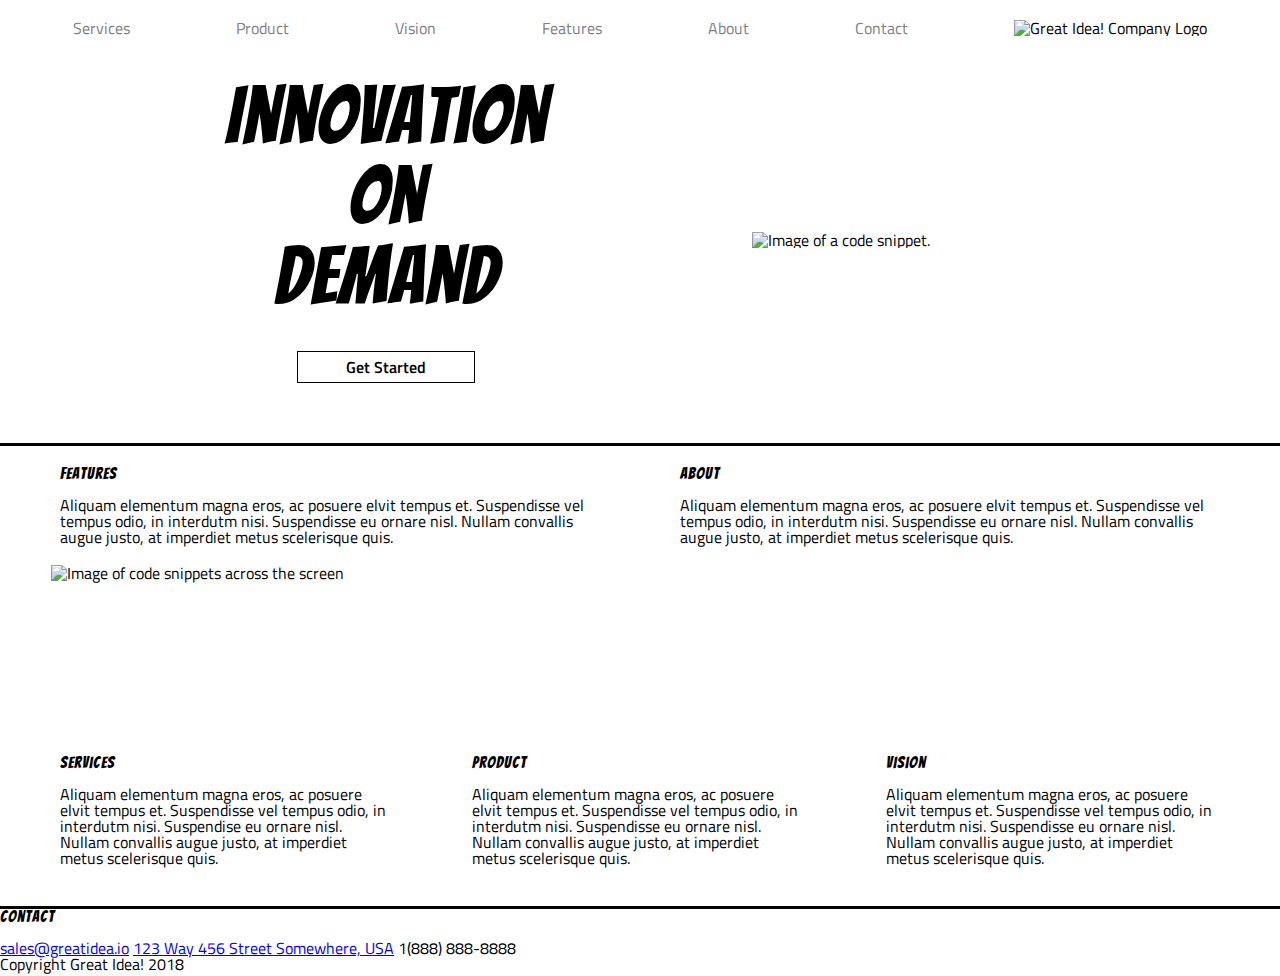
==== great-idea/index.html @ 7244a493 "First Draft" ====
<!doctype html>

<html lang="en">
<head>
  <meta charset="utf-8">

  <title>Great Idea!</title>

  <link href="https://fonts.googleapis.com/css?family=Bangers|Titillium+Web" rel="stylesheet">
  <link rel="stylesheet" href="css/index.css">

  <!--[if lt IE 9]>
    <script src="https://cdnjs.cloudflare.com/ajax/libs/html5shiv/3.7.3/html5shiv.js"></script>
  <![endif]-->
</head>

  <body>

    <header>
       
      
        
      <nav class="top-header">
<ul>

<li><a href="#"> Services  </a></li>
<li><a href="#"> Product  </a></li>
<li><a href="#"> Vision  </a></li>
<li><a href="#"> Features  </a></li>
<li><a href="#"> About  </a></li>
<li><a href="#"> Contact  </a></li>
<li><img class="logo" src="img/logo.png"
alt="Great Idea! Company Logo"></li>


</ul>
       
      
      </nav>

    
    </div>
      

    

   

<div class= "container-zero">

<div class= "column">  
  
  <h1 class="title"> 

    <span>Innovation</span>
    <span>On</span>
    <span>Demand</span>
    
  </h1>

  <a class="button" href="#"> Get Started</a>

</div>
  

<div class= "top-content">


    <img class="round-image" src="img/header-img.png" alt="Image of a code snippet.">

</div>

  <div class= "test"> </div>

</div>

</header>

<div class="line">  </div>

<section>

<div class="container-one">

  <div class= "column">

  <h3>Features</h3>

      <p>Aliquam elementum magna eros, ac posuere elvit tempus et. Suspendisse vel tempus odio, in interdutm nisi. Suspendisse eu ornare nisl. Nullam convallis augue justo, at imperdiet metus scelerisque quis. </p>
  
  </div>

  <div class= "column">

  <h3>About</h3>
    
      <p>Aliquam elementum magna eros, ac posuere elvit tempus et. Suspendisse vel tempus odio, in interdutm nisi. Suspendisse eu ornare nisl. Nullam convallis augue justo, at imperdiet metus scelerisque quis.  </p>
 
  </div>

</div>

<div class="central-image">

  <img class="middle-img" width="92%" height="160px" src="img/mid-page-accent.jpg" alt="Image of code snippets across the screen">

</div>

<div class="container-two">

<div class= "column-3">

  <h3>Services</h3>

  <p class= "text-left">Aliquam elementum magna eros, ac posuere elvit tempus et. Suspendisse vel tempus odio, in interdutm nisi. Suspendise eu ornare nisl. Nullam convallis augue justo, at imperdiet metus scelerisque quis.</p>

</div>

<div class= "column-3">

  <h3>Product</h3>

  <p class= "text-left">Aliquam elementum magna eros, ac posuere elvit tempus et. Suspendisse vel tempus odio, in interdutm nisi. Suspendisse eu ornare nisl. Nullam convallis augue justo, at imperdiet metus scelerisque quis.</p>

</div>

<div class= "column-3">

  <h3>Vision</h3>

  <p class= "text-left">Aliquam elementum magna eros, ac posuere elvit tempus et. Suspendisse vel tempus odio, in interdutm nisi. Suspendisse eu ornare nisl. Nullam convallis augue justo, at imperdiet metus scelerisque quis.</p>


</div>




</div>

</section>

<div class="line-2">  </div>

<footer>

<div class="footer-content">

  <div class="footer-info">

        <h3>Contact</h3>
          <a href="mailto: sales@greatidea.io">sales@greatidea.io</a>
          <a href='https://maps.google.com/?q=addressgoeshere'>
          <a href='https://maps.apple.com/maps?q=addressgoeshere'>
            123 Way 456 Street
            Somewhere, USA</a>
          <a href="tel:"></a> 1(888) 888-8888</a>
         
    </div>      

</div>

<div class="copyright">

<p>Copyright Great Idea! 2018</p>

</div>  

</footer>
      
    
  </body>
</html>
---- great-idea/css/index.css ----
/* http://meyerweb.com/eric/tools/css/reset/ 
   v2.0 | 20110126
   License: none (public domain)
*/

html,
body,
div,
span,
applet,
object,
iframe,
h1,
h2,
h3,
h4,
h5,
h6,
p,
blockquote,
pre,
a,
abbr,
acronym,
address,
big,
cite,
code,
del,
dfn,
em,
img,
ins,
kbd,
q,
s,
samp,
small,
strike,
strong,
sub,
sup,
tt,
var,
b,
u,
i,
center,
dl,
dt,
dd,
ol,
ul,
li,
fieldset,
form,
label,
legend,
table,
caption,
tbody,
tfoot,
thead,
tr,
th,
td,
article,
aside,
canvas,
details,
embed,
figure,
figcaption,
footer,
header,
hgroup,
menu,
nav,
output,
ruby,
section,
summary,
time,
mark,
audio,
video {
  margin: 0;
  padding: 0;
  border: 0;
  font-size: 100%;
  font: inherit;
  vertical-align: baseline;
}
/* HTML5 display-role reset for older browsers */
article,
aside,
details,
figcaption,
figure,
footer,
header,
hgroup,
menu,
nav,
section {
  display: block;
}
body {
  line-height: 1;
}
ol,
ul {
  list-style: none;
}
blockquote,
q {
  quotes: none;
}
blockquote:before,
blockquote:after,
q:before,
q:after {
  content: "";
  content: none;
}
table {
  border-collapse: collapse;
  border-spacing: 0;
}

/* Set every element's box-sizing to border-box */
* {
  box-sizing: border-box;
}

html,
body {
  height: 100%;
  font-family: "Titillium Web", sans-serif;
}

h1,
h2,
h3,
h4,
h5 {
  font-family: "Bangers", cursive;
  letter-spacing: 1px;
  margin-bottom: 15px;
}

/* Copy and paste your work from yesterday here and start to refactor into flexbox */



.top-header ul {
  display: flex;
  flex-direction: row;
  justify-content: space-around;
  padding: 20px;
  align-items: center;
  
}

.top-header ul li a{
	text-decoration: none;
	color: grey;
}

.container-zero, .container-one, .container-two {
  
display: flex;
flex-direction: row;
justify-content: space-evenly;
align-items: center;
padding: 0 20px;
}

.column, .column-3 {
	display: flex;
	flex-direction: column;
	justify-content: center;
	padding: 20px;
	margin: 0 20px;
}

.column p{
	text-align: left;
}

.title {
display: flex;
font-size: 80px;
flex-direction: column;
justify-content: center;
align-content: center;
text-align: center;
}



.button {
	border: 1px solid black;
	padding: 7px 13px;
	text-align: center;
	width: 55%;
	margin: 20px auto;
	font-weight: 600;
	text-decoration: none;
	color: black;
}

.central-image{
	display: flex;
	justify-content: center;
	padding-bottom: 10px;
	
}

.line, .line-2 {
	border-bottom: 3px solid black;
	padding: 10px;
	padding-bottom: 10px;
	
	}
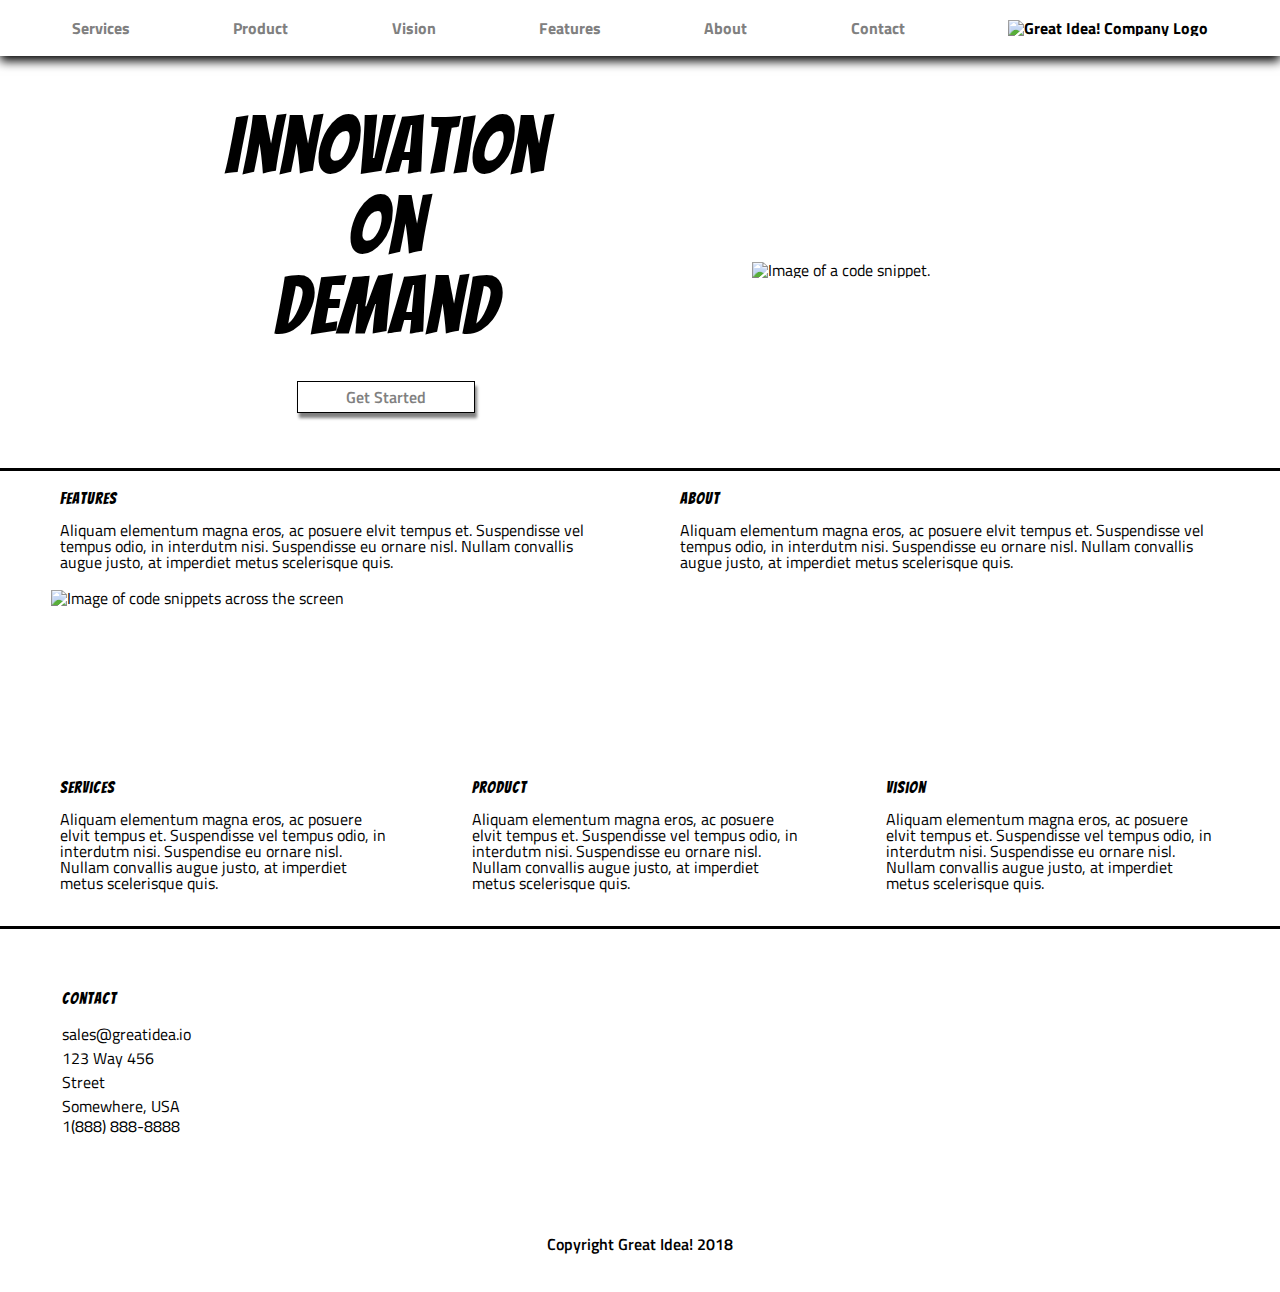
==== commit 1e09cfeb: "Draft 1 12/13/2019" ====
--- a/great-idea/index.html
+++ b/great-idea/index.html
@@ -39,7 +39,7 @@
       </nav>
 
     
-    </div>
+    
       
 
     
--- a/great-idea/css/index.css
+++ b/great-idea/css/index.css
@@ -158,22 +158,74 @@
   flex-direction: row;
   justify-content: space-around;
   padding: 20px;
+  margin-bottom: 30px;
   align-items: center;
+  font-weight: bold;
+  box-shadow: 0 5px 10px 0
   
 }
 
 .top-header ul li a{
 	text-decoration: none;
 	color: grey;
+	transition: .5s;
+	}
+
+.top-header ul li a:hover{
+
+color: black;
+
+}
+
+.imagen-servicio {
+	display: flex;
+	justify-content: center;
+}
+
+.services-header-img {
+	width: 89%;
+	height: 200px;
+	padding-top: 20px;
+	
+	
+}
+
+.section-info{
+	display: flex;
+	flex-direction: column;
+	align-items: flex-start;
+	justify-content: center;
+	justify-content: space-between;
+}
+
+.section-title{
+	display: flex;
+	justify-content: space-between;
+	flex-direction: column;
+	align-items: flex-start;
+	font-size: 40px;
+	font-weight: 900;
+	height: 20px;
+	padding: 20px;
+	margin-left: 10px;
+
+}
+
+.p-section{
+	width: 89%;
+	height: 20px;
+	padding: 20px;
+	margin-bottom: 50px;
+	
+
 }
 
 .container-zero, .container-one, .container-two {
-  
-display: flex;
-flex-direction: row;
-justify-content: space-evenly;
-align-items: center;
-padding: 0 20px;
+	display: flex;
+	flex-direction: row;
+	justify-content: space-evenly;
+	align-items: center;
+	padding: 0 20px;
 }
 
 .column, .column-3 {
@@ -207,19 +259,56 @@
 	margin: 20px auto;
 	font-weight: 600;
 	text-decoration: none;
-	color: black;
+	color: grey;
+	box-shadow: 2px 5px 3px 0
+}
+
+.button:hover{
+	color:black;
+	transition: .5s;
 }
 
 .central-image{
 	display: flex;
 	justify-content: center;
 	padding-bottom: 10px;
+	
 	
 }
 
 .line, .line-2 {
 	border-bottom: 3px solid black;
 	padding: 10px;
-	padding-bottom: 10px;
+	padding-bottom: 5px;
+	
 	
 	}
+
+	.footer-info{
+		display: flex;
+		flex-direction: column;
+		justify-content: space-evenly;
+        align-items: flex-start;
+		margin: 62px;
+		
+		}
+	
+	
+	.footer-content .footer-info{
+		width: 10%;
+	}
+	
+	
+	.footer-info a{
+		line-height: 24px;
+		color: black;
+		text-decoration: none;
+	}
+
+	.copyright {
+		width: 80%;
+		margin: 0 auto;
+		font-weight: 600;
+		text-align: center;
+		padding: 40px;
+	}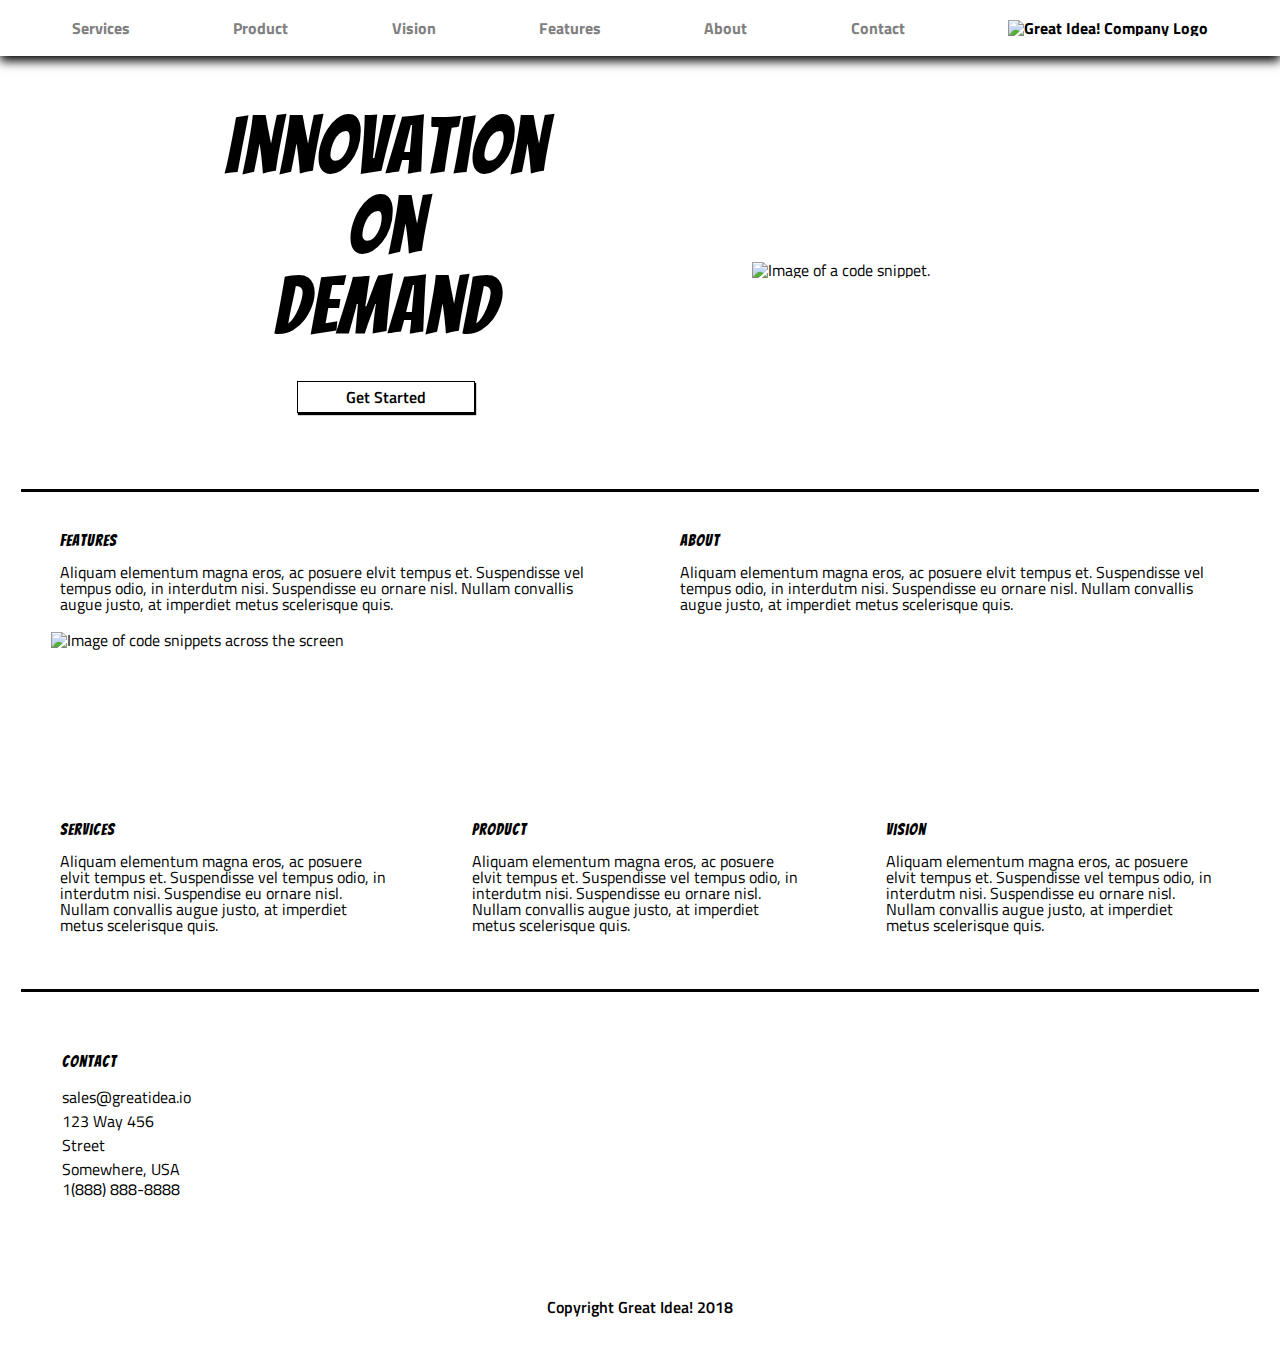
==== commit 40bc2a49: "Final 12-14-19" ====
--- a/great-idea/index.html
+++ b/great-idea/index.html
@@ -40,12 +40,6 @@
 
     
     
-      
-
-    
-
-   
-
 <div class= "container-zero">
 
 <div class= "column">  
--- a/great-idea/css/index.css
+++ b/great-idea/css/index.css
@@ -196,6 +196,7 @@
 	align-items: flex-start;
 	justify-content: center;
 	justify-content: space-between;
+	padding-left: 50px
 }
 
 .section-title{
@@ -207,15 +208,17 @@
 	font-weight: 900;
 	height: 20px;
 	padding: 20px;
-	margin-left: 10px;
+	
 
 }
 
 .p-section{
-	width: 89%;
-	height: 20px;
+	width: 80%;
+	height: 27px;
 	padding: 20px;
-	margin-bottom: 50px;
+	margin-bottom: 80px;
+	padding-left: 200px;
+	font-size: larger;
 	
 
 }
@@ -259,8 +262,9 @@
 	margin: 20px auto;
 	font-weight: 600;
 	text-decoration: none;
-	color: grey;
-	box-shadow: 2px 5px 3px 0
+	box-shadow: 1px 2px 1px ;
+	color: black;
+	
 }
 
 .button:hover{
@@ -280,9 +284,51 @@
 	border-bottom: 3px solid black;
 	padding: 10px;
 	padding-bottom: 5px;
-	
-	
-	}
+	margin: 21px
+	
+	
+	}
+
+.section-services{
+  box-sizing: content-box;
+  display: flex;
+  flex-direction: row;
+  flex-wrap: wrap;
+  justify-content: space-between;
+  width:90%;
+  margin: 0 auto;
+
+}
+
+.section-services .services-column {
+  background-color:#e3e3e3;
+  box-sizing: border-box;
+  flex-basis: 48%;
+  margin: 10px 2px;
+  padding : 20px;
+  border:1px solid black;
+}
+
+.section-services .services-column a{
+  border: 1px solid black;
+  border-radius:5px;
+  text-transform: capitalize;
+  text-decoration: none;
+  color: black;
+  background-color: white ;
+  padding : 6px 30px;
+  
+
+}
+
+.services-column a:hover{
+	color: black;
+  }
+
+.services-column p{
+	padding-bottom: 25px;
+	
+}
 
 	.footer-info{
 		display: flex;
@@ -303,6 +349,49 @@
 		line-height: 24px;
 		color: black;
 		text-decoration: none;
+	}
+
+	.footer-service{
+		padding-left: 8%;
+        padding-right: 8%
+
+	}
+	
+
+.footer-service h2{
+	width: 40%;
+	
+	margin: 5px;
+	padding: 10px;
+	
+}
+
+	.footer-p{
+		
+		width: 40%;
+		height: 100px;
+		
+		margin: 5px;
+		padding: 10px;
+		
+	}
+
+	.bottom-list{
+		line-height: 26pt;
+		font-weight: 900;
+		width: 40%;
+		
+		margin: 5px;
+		padding: 10px;
+		
+		
+	}
+
+	.services-info-img{
+		display: block;
+		margin-top: -29%;
+		margin-left: 55%;
+		width: 40%;
 	}
 
 	.copyright {
